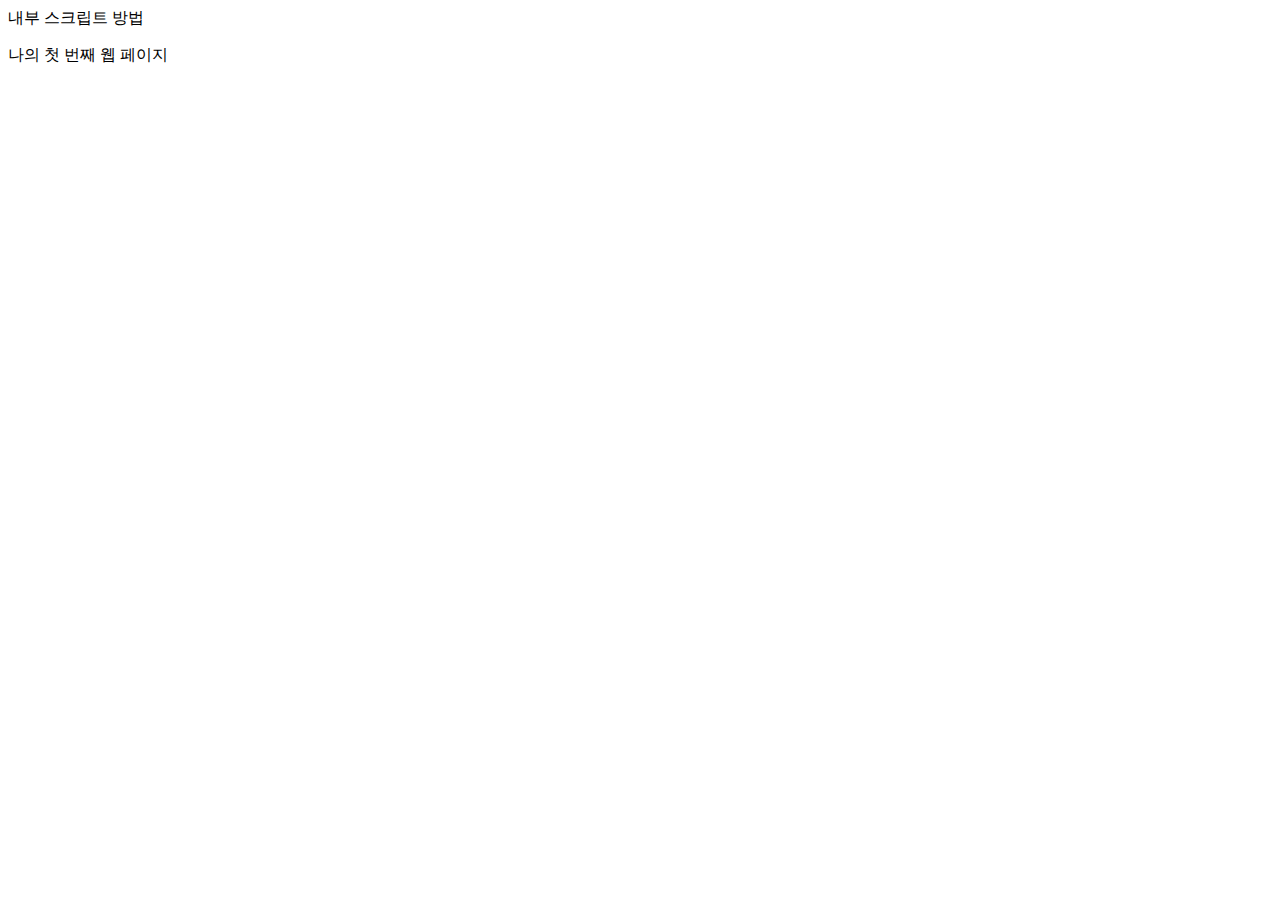
==== index.html @ 8cc53bc3 "1장" ====
<!-- HTML 파일과 자바스크립트 연결하기(1. 내부 스크립트 방법)-->
<!DOCTYPE html>
<html lang="en">
<head>
  <meta charset="UTF-8">
  <meta name="viewport" content="width=device-width, initial-scale=1.0">
  <title>Document</title>
</head>
<body>
  <script>
    document.write("내부 스크립트 방법");
  </script>
</body>
</html>


<!-- HTML 파일과 자바스크립트 연결하기(2. 외부 스크립트 방법)-->
<!DOCTYPE html>
<html lang="en">
<head>
  <meta charset="UTF-8">
  <meta name="viewport" content="width=device-width, initial-scale=1.0">
  <title>Document</title>
</head>
<body>
  <script src = "script.js"></script>
</body>
</html>

<!--1장 예제 코드-->
<!DOCTYPE html>
<html lang="en">
<head>
  <meta charset="UTF-8">
  <meta name="viewport" content="width=device-width, initial-scale=1.0">
  <title>My First Web Page!</title>
</head>
<body>
  <!--웹 페이지에 표시할 내용을 적습니다. -->
  <p>나의 첫 번째 웹 페이지</p>
</body>
</html>
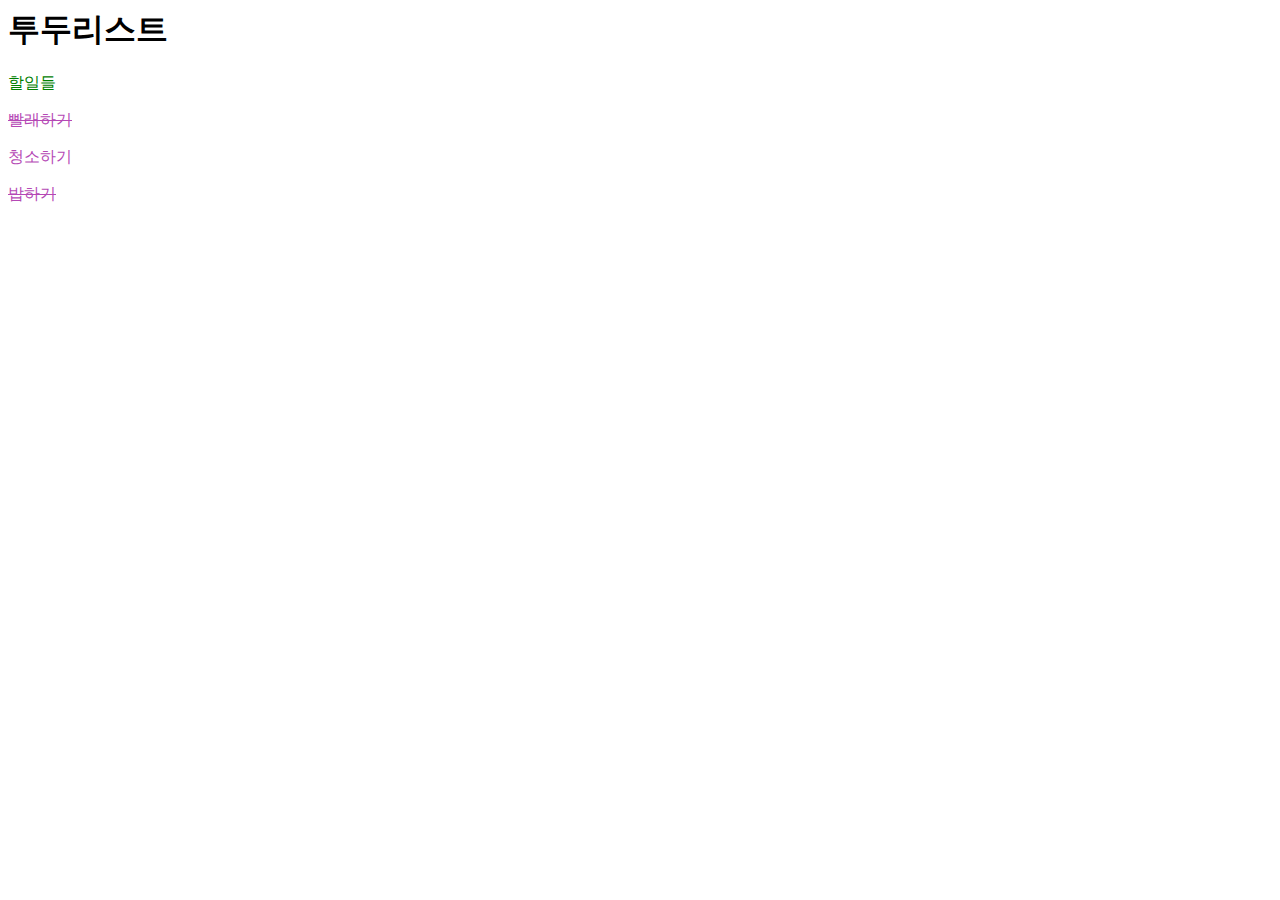
==== commit be59c3bd: "3강" ====
--- a/index.html
+++ b/index.html
@@ -1,43 +1,20 @@
-<!-- HTML 파일과 자바스크립트 연결하기(1. 내부 스크립트 방법)-->
-<!DOCTYPE html>
-<html lang="en">
 <head>
-  <meta charset="UTF-8">
-  <meta name="viewport" content="width=device-width, initial-scale=1.0">
-  <title>Document</title>
+  <style>
+    div {
+      color: green;
+    }
+    p {
+      color: rgb(181, 72, 181);
+    }
+    .done {
+      text-decoration: line-through;
+    }
+  </style>
 </head>
 <body>
-  <script>
-    document.write("내부 스크립트 방법");
-  </script>
+  <h1>투두리스트</h1>
+  <div>할일들</div>
+  <p class="done">빨래하기</p>
+  <p>청소하기</p>
+  <p class="done">밥하기</p>
 </body>
-</html>
-
-
-<!-- HTML 파일과 자바스크립트 연결하기(2. 외부 스크립트 방법)-->
-<!DOCTYPE html>
-<html lang="en">
-<head>
-  <meta charset="UTF-8">
-  <meta name="viewport" content="width=device-width, initial-scale=1.0">
-  <title>Document</title>
-</head>
-<body>
-  <script src = "script.js"></script>
-</body>
-</html>
-
-<!--1장 예제 코드-->
-<!DOCTYPE html>
-<html lang="en">
-<head>
-  <meta charset="UTF-8">
-  <meta name="viewport" content="width=device-width, initial-scale=1.0">
-  <title>My First Web Page!</title>
-</head>
-<body>
-  <!--웹 페이지에 표시할 내용을 적습니다. -->
-  <p>나의 첫 번째 웹 페이지</p>
-</body>
-</html>
-
